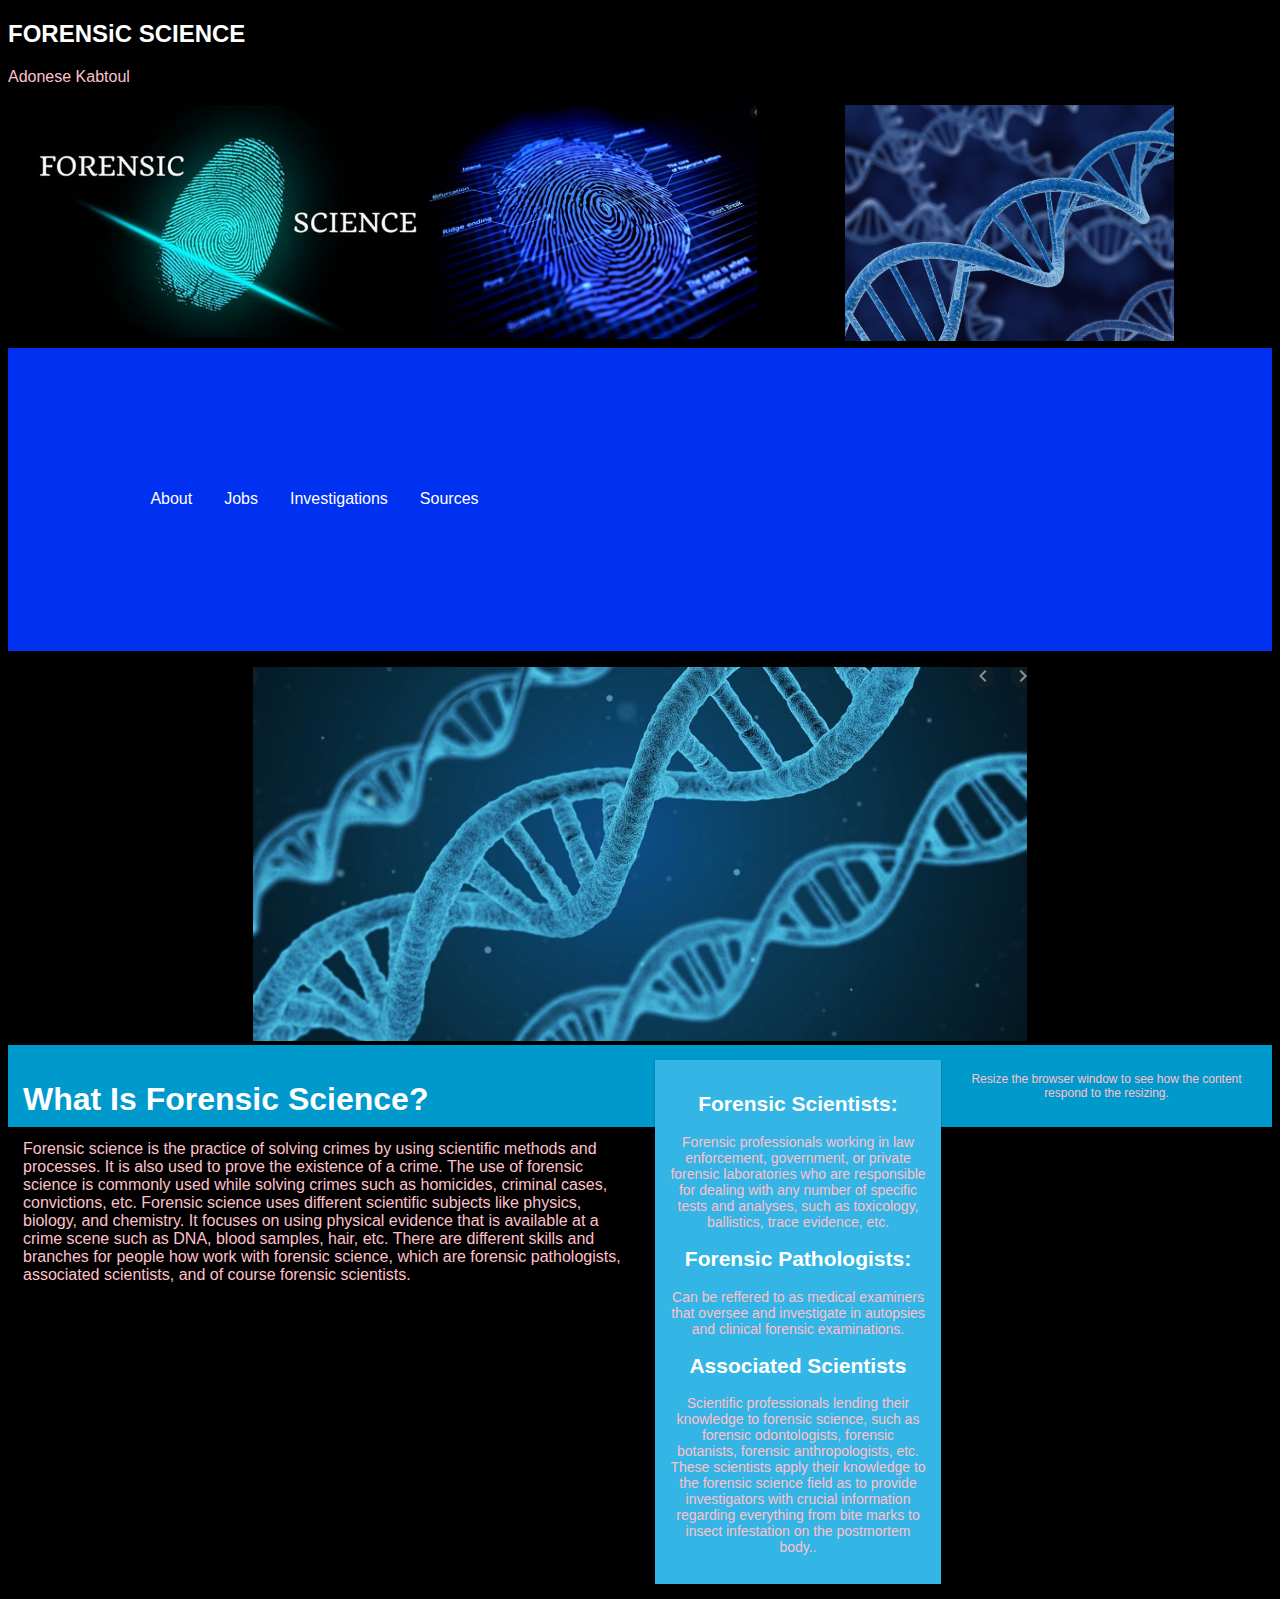
==== index.html @ 263edc7b "Initial commit" ====
<!DOCTYPE html>
<html>
<head>
<style>



* {
  box-sizing: border-box;
}

.row::after {
  content: "";
  clear: both;
  display: block;
}

[class*="col-"] {
  float: left;
  padding: 15px;
}

html {
  font-family: "Lucida Sans", sans-serif;
}

.header {
  background-color: #9933cc;
  color: #ffffff;
  padding: 15px;
}

.menu ul {
  list-style-type: none;
  margin: 0;
  padding: 0;
}

.menu li {
  padding: 8px;
  margin-bottom: 7px;
  background-color: #33b5e5;
  color: #ffffff;
  box-shadow: 0 1px 3px rgba(0,0,0,0.12), 0 1px 2px rgba(0,0,0,0.24);
}

.menu li:hover {
  background-color: #0099cc;
}

.aside {
  background-color: #33b5e5;
  padding: 15px;
  color: #ffffff;
  text-align: center;
  font-size: 14px;
  box-shadow: 0 1px 3px rgba(0,0,0,0.12), 0 1px 2px rgba(0,0,0,0.24);
}

.footer {
  background-color: #0099cc;
  color: #ffffff;
  text-align: center;
  font-size: 12px;
  padding: 15px;
}


.col-1 {width: 8.33%;}
.col-2 {width: 16.66%;}
.col-3 {width: 25%;}
.col-4 {width: 33.33%;}
.col-5 {width: 41.66%;}
.col-6 {width: 50%;}
.col-7 {width: 58.33%;}
.col-8 {width: 66.66%;}
.col-9 {width: 75%;}
.col-10 {width: 83.33%;}
.col-11 {width: 91.66%;}
.col-12 {width: 100%;}

@media only screen and (max-width: 768px) {
  /* For mobile phones: */
  [class*="col-"] {
    width: 100%;
  }
}









  #borderimg {
  border: 10px solid transparent;
  padding: 15px;
  border-image: url(fff.png) 30 round;
}
  body {background-color:#000000  ;}
* {
  box-sizing: border-box;
}

.column {
  float: left;
  width: 33%;
  padding: 3px;
}


.row::after {
  content: "";
  clear: both;
  display: table;
}

ul {
  list-style-type: none;
  margin: 0%;
  padding: 10%;
  overflow: hidden;
  background-color: #0030f0;
}

li {
  float: left;
}

li a {
  display: block;
  color: white;
  text-align: left;
  padding: 16px 16px;
  text-decoration: none;
}

a:hover:not(.active) {
  background-color: #2bd6d3;
}

.active {
  background-color:#2bd6d3;
}
body {
  color: white;
}

p {
  color: pink;
}
</style>
</head>
<body>
<h2>FORENSiC SCIENCE</h2>
 
<p> Adonese Kabtoul </p>


<div class="row">
  <div class="column">
    <img src="f.png" alt="img 1" style="width:107%">
  </div>
  <div class="column">
    <img src="ff.png" alt="img 2" style="width:80%">
  </div>
  <div class="column">
    <img src="ffff.png" alt="img 3" style="width:80%" >
  </div>
</div>


<ul>
  <li><a href="About.html"<>About </a> </li>
  <li><a href="jobs.html">Jobs</a></li>
  <li><a href="investigations.html">Investigations</a></li>
  <li><a href="scources.html" >Sources</a></li>
  
</ul>
<p></p> 
<p></p><center><img src="fff.png"></center>












  <div class="col-6">
    <h1>What Is Forensic Science?</h1>
    <p>Forensic science is the practice of solving crimes by using scientific methods and processes. It is also used to prove the existence of a crime. The use of forensic science is commonly used while solving crimes such as homicides, criminal cases, convictions, etc. Forensic science uses different scientific subjects like physics, biology, and chemistry. It focuses on using physical evidence that is available at a crime scene such as DNA, blood samples, hair, etc. There are different skills and branches for people how work with forensic science, which are forensic pathologists, associated scientists, and of course forensic scientists. 
</p>
  </div>

  <div class="col-3 right">
    <div class="aside">
      <h2>Forensic Scientists:</h2>
      <p>Forensic professionals working in law enforcement, government, or private forensic laboratories who are responsible for dealing with any number of specific tests and analyses, such as toxicology, ballistics, trace evidence, etc.</p>
      <h2>Forensic Pathologists:</h2>
      <p>Can be reffered to as medical examiners that oversee and investigate in autopsies and clinical forensic examinations.</p>
      <h2>Associated Scientists</h2>
      <p>Scientific professionals lending their knowledge to forensic science, such as forensic odontologists, forensic botanists, forensic anthropologists, etc.  These scientists apply their knowledge to the forensic science field as to provide investigators with crucial information regarding everything from bite marks to insect infestation on the postmortem body..</p>
    </div>
  </div>
</div>

<div class="footer">
  <p>Resize the browser window to see how the content respond to the resizing.</p>
</div>









</body>
</html>
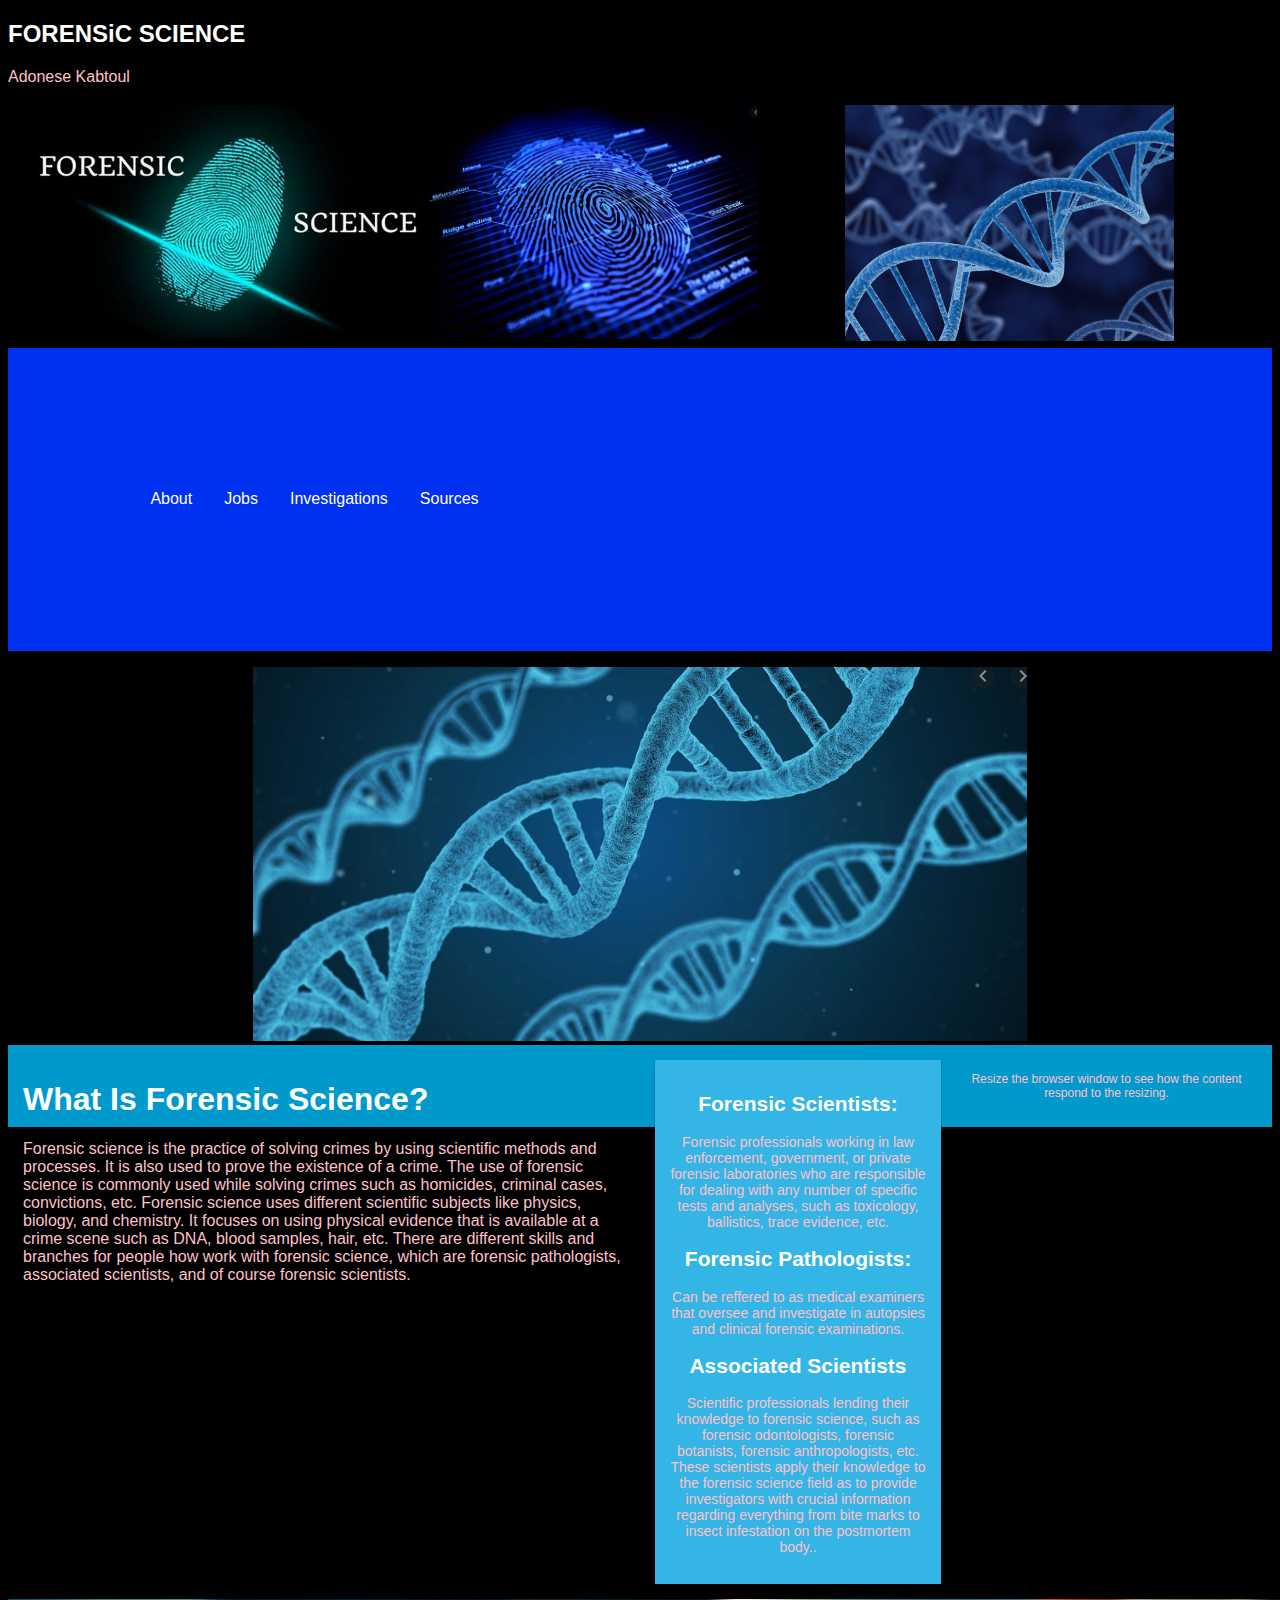
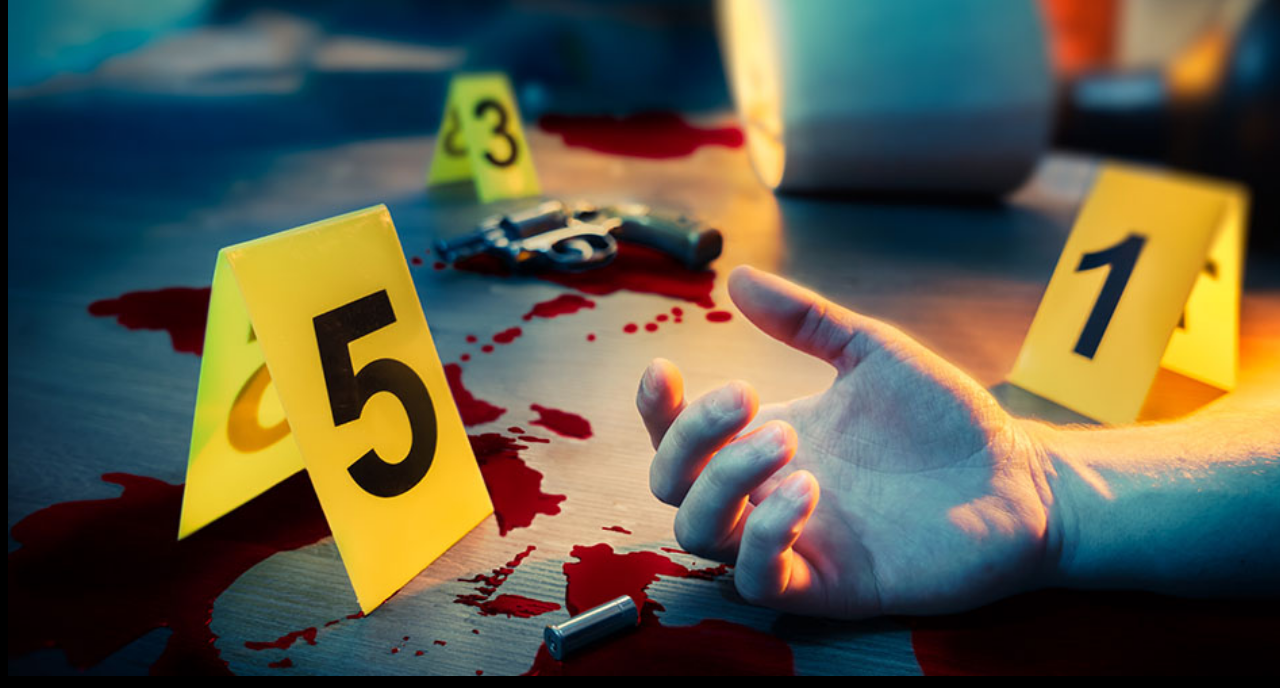
==== commit 52736bc4: "image" ====
--- a/index.html
+++ b/index.html
@@ -2,6 +2,7 @@
 <html>
 <head>
 <style>
+
 
 
 
@@ -216,7 +217,7 @@
 </div>
 
 
-
+<img src="b.png" alt="img 1" style="width:107%"</img>
 
 
 
